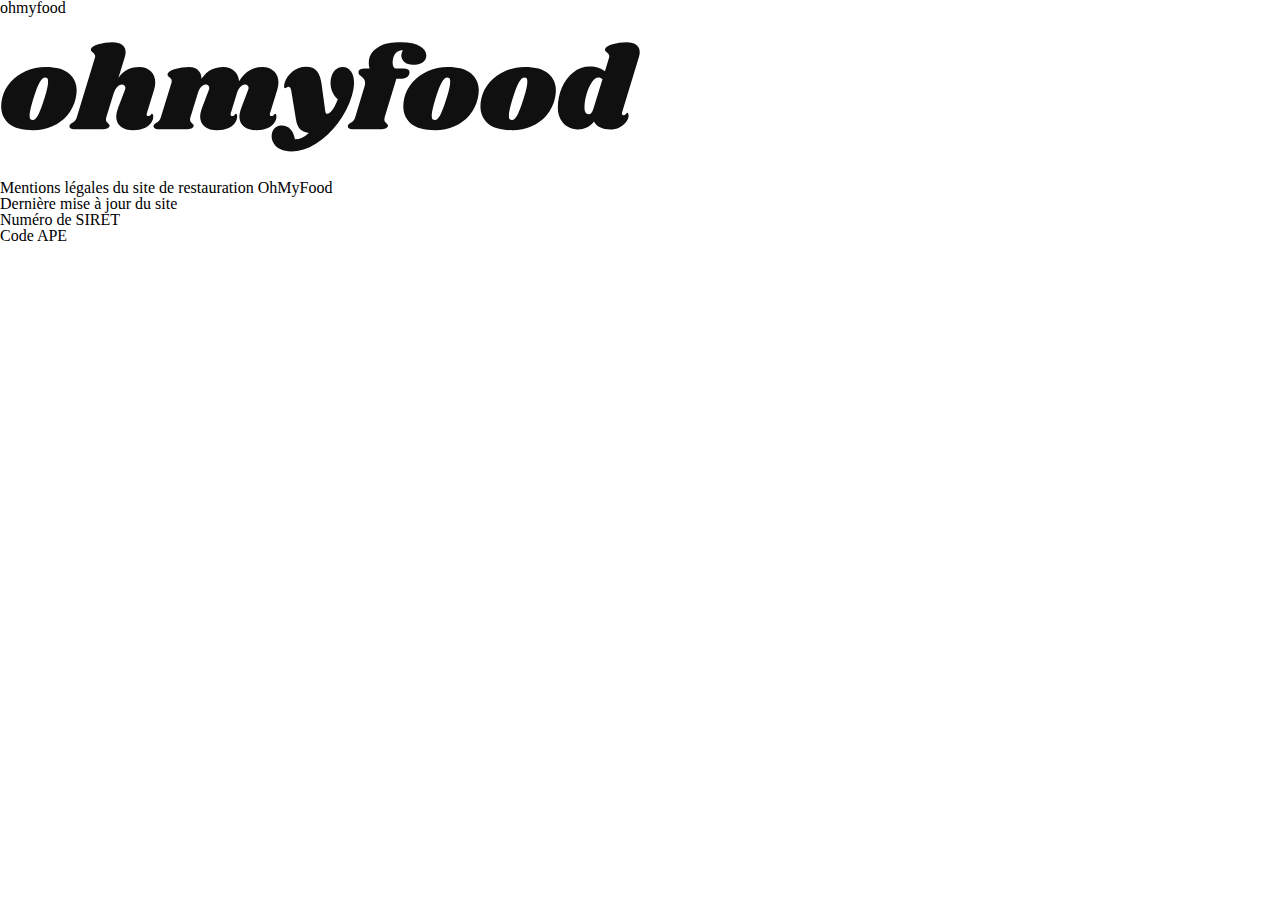
==== mentions_legales.html @ dbec7313 "Réorganisation des arborescences et des fichiers suite point Justin du vendredi 16/07" ====
<!DOCTYPE html>
<!-- Projet P3 OhMyFood Pascal SOULA 2021_06-07 -->
<!-- ========================================== -->

<html lang="fr">

<head>
    <meta charset="UTF-8">
    <link rel="stylesheet" href="assets/style/style.css" />
    <!-- Police Awesome -->
    <link href="https://use.fontawesome.com/releases/v5.15.1/css/all.css" rel="stylesheet" integrity="sha384-vp86vTRFVJgpjF9jiIGPEEqYqlDwgyBgEF109VFjmqGmIY/Y4HV4d3Gp2irVfcrp" crossorigin="anonymous">
    <title>Mentions légales</title>

    <meta name="viewport" content="width=device-width, initial-scale=1.0">
    <meta name="description" content="Mentions légales OhMyFood, l'entreprise de commande de repas en ligne." />

</head>


<body>

    <main>
        <a href="index.html" class="backarrow"><i class="fas fa-arrow-left"></i></a>
        <h1>ohmyfood</h1>
        <img class="logo" src="assets/images/logo/ohmyfood@2x.svg" alt="logo ohmyfood" />
        <h3>Mentions légales du site de restauration OhMyFood</h3>
        <h4>Dernière mise à jour du site</h4>
        <h4>Numéro de SIRET</h4>
        <h4>Code APE</h4>
    </main>

</body>

</html>
---- assets/style/style.css ----
@charset "UTF-8";
/* http://meyerweb.com/eric/tools/css/reset/ 
   v2.0 | 20110126
   License: none (public domain)
*/
html,
body,
div,
span,
applet,
object,
iframe,
h1,
h2,
h3,
h4,
h5,
h6,
p,
blockquote,
pre,
a,
abbr,
acronym,
address,
big,
cite,
code,
del,
dfn,
em,
img,
ins,
kbd,
q,
s,
samp,
small,
strike,
strong,
sub,
sup,
tt,
var,
b,
u,
i,
center,
dl,
dt,
dd,
ol,
ul,
li,
fieldset,
form,
label,
legend,
table,
caption,
tbody,
tfoot,
thead,
tr,
th,
td,
article,
aside,
canvas,
details,
embed,
figure,
figcaption,
footer,
header,
hgroup,
menu,
nav,
output,
ruby,
section,
summary,
time,
mark,
audio,
video {
  margin: 0;
  padding: 0;
  border: 0;
  font-size: 100%;
  font: inherit;
  vertical-align: baseline;
}

/* HTML5 display-role reset for older browsers */
article,
aside,
details,
figcaption,
figure,
footer,
header,
hgroup,
menu,
nav,
section {
  display: block;
}

body {
  line-height: 1;
}

ol,
ul {
  list-style: none;
}

blockquote,
q {
  quotes: none;
}

blockquote:before, blockquote:after {
  content: "";
  content: none;
}

q:before, q:after {
  content: "";
  content: none;
}

table {
  border-collapse: collapse;
  border-spacing: 0;
}

/* Liste des Polices de Caractères utilisées pour le site OhMyFood */
@font-face {
  font-family: "Roboto-Regular";
  src: url("polices/Roboto/Roboto-Regular.ttf") format("truetype");
}
@font-face {
  font-family: "Shrikhand-Regular";
  src: url("polices/Shrikhand/Shrikhand-Regular.ttf") format("truetype");
}
/* Définitions des Variables utilisées pour le site */
/* Variables de Couleurs */
/* Noir */
/* Blanc */
/* Gris clair */
/* Gris moyen */
/* Gris foncé */
/* Violet */
/* Rose */
/* Vert pâle */
/* Vert foncé */
/*
Variables de Pages
*/
/* Ombre grisée */
/* Couleur Background */
/* Header OhMyFood */
header {
  display: flex;
  justify-content: center;
}

/* Logo OhMyFood */
.logo {
  padding-top: 25px;
  padding-bottom: 25px;
  width: 50%;
}

/* Style.scss */
body {
  background: #FFFFFF;
  padding-left: 0px;
}

.localisation {
  width: 100%;
  margin-top: 2px;
}

.localisation {
  display: flex;
  justify-content: center;
  background-color: #aaa7a7;
  font-size: 1.6rem;
  padding: 5px 0 5px 50px;
  border-style: solid;
  border-top-width: 3px;
  border-color: #C8C8C8;
}

.inputplace {
  border: none;
  background-color: transparent;
  font-size: 0.8rem;
  font-weight: bold;
}

/* Fonctionnement */
.container_choix_fonctionnement {
  display: flex;
  flex-direction: row;
  flex-wrap: wrap;
  justify-content: space-around;
}

/* Footer */
footer {
  background-color: #474444;
  padding-left: 25px;
  line-height: 1.5;
  padding-bottom: 25px;
}
footer a {
  font-family: "Roboto-Regular", Arial, sans-serif;
  font-size: 1rem;
  color: #FFFFFF;
}
footer h3 {
  font-family: "Shrikhand-Regular", Times, serif;
  font-size: 1.1rem;
  color: #FFFFFF;
  padding-top: 25px;
  padding-bottom: 1.1rem;
}

.proposition {
  display: flex;
  flex-direction: row;
}

.partenariat {
  display: flex;
  flex-direction: row;
}

/* Définitions des Boutons utilisés pour le site *//*# sourceMappingURL=style.css.map */
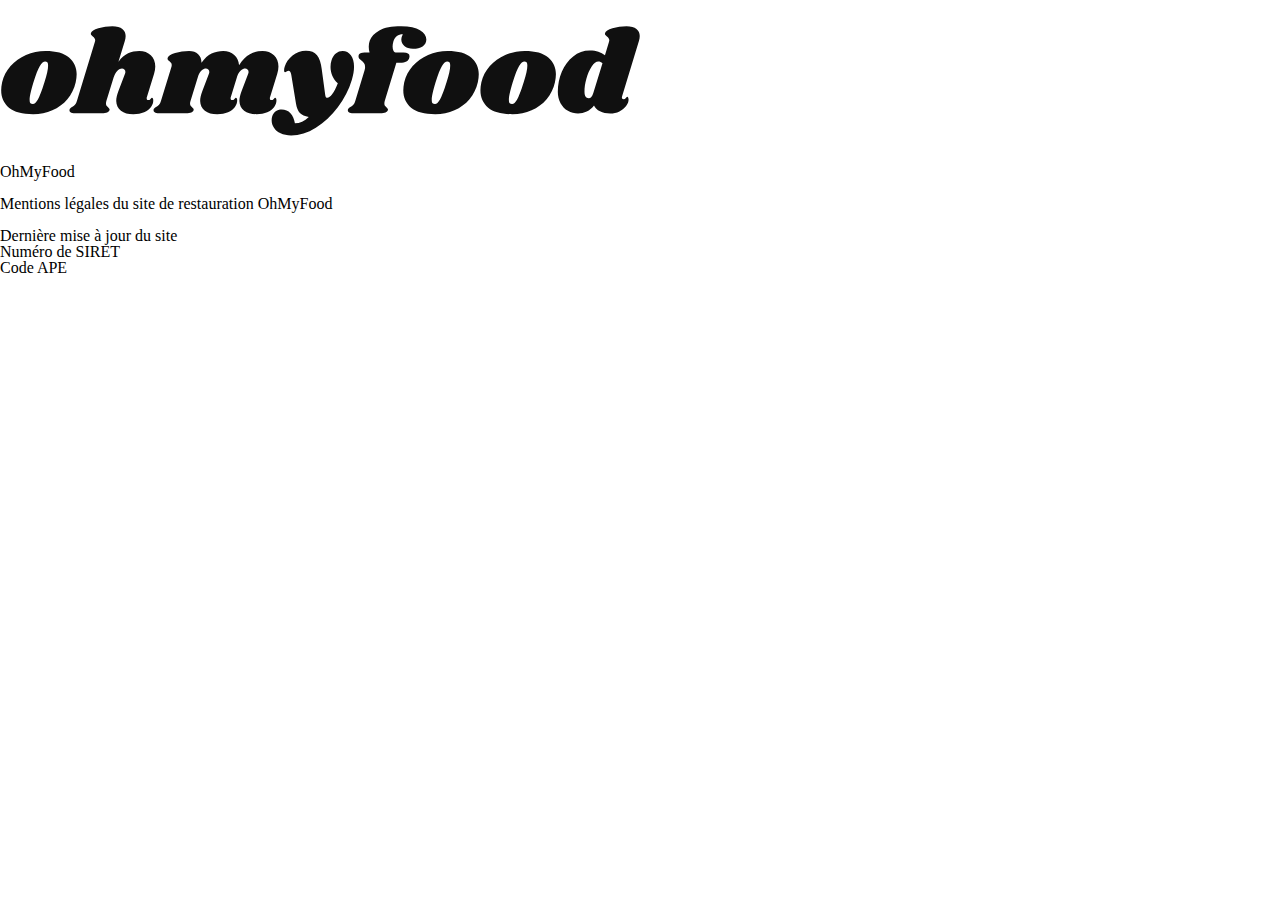
==== commit f453e34d: "Habillage SCSS de la page principale, petites retouches HTML et ajout couleurs" ====
--- a/mentions_legales.html
+++ b/mentions_legales.html
@@ -21,9 +21,13 @@
 
     <main>
         <a href="index.html" class="backarrow"><i class="fas fa-arrow-left"></i></a>
-        <h1>ohmyfood</h1>
+
         <img class="logo" src="assets/images/logo/ohmyfood@2x.svg" alt="logo ohmyfood" />
+        <br>
+        <h1>OhMyFood</h1>
+        <br>
         <h3>Mentions légales du site de restauration OhMyFood</h3>
+        <br>
         <h4>Dernière mise à jour du site</h4>
         <h4>Numéro de SIRET</h4>
         <h4>Code APE</h4>
--- a/assets/style/style.css
+++ b/assets/style/style.css
@@ -152,10 +152,13 @@
 /* Gris clair */
 /* Gris moyen */
 /* Gris foncé */
+/* Violet pâle */
 /* Violet */
 /* Rose */
 /* Vert pâle */
 /* Vert foncé */
+/* Jaune */
+/* Rouge */
 /*
 Variables de Pages
 */
@@ -174,36 +177,90 @@
   width: 50%;
 }
 
-/* Style.scss */
+/* Fichier _general.scss
+Caractéristiques de la page principale du site OhMyFood
+*/
 body {
   background: #FFFFFF;
   padding-left: 0px;
 }
 
-.localisation {
+/* Localisation */
+.localisation_et_fonctionnement {
   width: 100%;
-  margin-top: 2px;
-}
-
-.localisation {
-  display: flex;
-  justify-content: center;
-  background-color: #aaa7a7;
-  font-size: 1.6rem;
-  padding: 5px 0 5px 50px;
+  margin-top: 3px;
+}
+
+.map_marker {
+  display: flex;
+  justify-content: center;
+  font-size: 1.2rem;
+  padding: 5px 5px 5px 5px;
+}
+
+.localisation_ville {
+  display: flex;
+  justify-content: center;
+  font-size: 1.5rem;
+  padding: 5px 5px 5px 5px;
   border-style: solid;
   border-top-width: 3px;
-  border-color: #C8C8C8;
-}
-
-.inputplace {
+  border-color: #474444;
+  background-color: #aaa7a7;
+}
+
+.input_localisation {
+  font-size: 1rem;
+  font-weight: bold;
   border: none;
   background-color: transparent;
-  font-size: 0.8rem;
-  font-weight: bold;
-}
-
+}
+
+.decouverte {
+  font-family: "Roboto-Regular", Arial, sans-serif;
+  text-align: center;
+  background-color: #ebe3e3;
+  padding: 50px 0 50px 0;
+}
+.decouverte h1 {
+  font-size: 1.4rem;
+  font-weight: bolder;
+  padding: 5px 80px 10px 80px;
+}
+.decouverte p {
+  padding: 5px 40px 30px 40px;
+}
+
+/* nesting ci-dessus au lieu du code ci-dessous :
+.decouverte h1 {
+    font-size: 1.4rem;
+    font-weight: bolder;
+    padding-bottom: 15px;
+    padding-left: 80px;
+    padding-right: 80px;
+}
+
+.decouverte p {
+    padding-left: 40px;
+    padding-right: 40px;
+    padding-bottom: 40px;
+}
+*/
 /* Fonctionnement */
+.fonctionnement {
+  display: flex;
+  flex-direction: column;
+  margin-top: 50px;
+}
+
+.choix_fonctionnement {
+  font-family: "Roboto-Regular", Arial, sans-serif;
+  font-size: 1.4rem;
+  font-weight: bolder;
+  padding: 20px 0 20px 15px;
+}
+
+/* */
 .container_choix_fonctionnement {
   display: flex;
   flex-direction: row;
@@ -211,6 +268,145 @@
   justify-content: space-around;
 }
 
+.choix {
+  position: relative;
+}
+
+.choix p {
+  display: flex;
+  align-items: center;
+  justify-content: center;
+  font-family: "Roboto-Regular", Arial, sans-serif;
+  font-size: 0.8rem;
+  background-color: #914ce6;
+  color: #FFFFFF;
+  padding-top: 2px;
+  border-radius: 50%;
+  width: 25px;
+  height: 25px;
+  position: absolute;
+  top: 15px;
+  left: -12px;
+}
+
+.choix i {
+  font-size: 1rem;
+  color: #000000;
+  padding: 0px 20px 0px 0px;
+}
+
+.choix button {
+  font-family: "Roboto-Regular", Arial, sans-serif;
+  font-weight: bold;
+  font-size: 0.9rem;
+  color: #000000;
+  background-color: #ebe3e3;
+  min-width: 280px;
+  height: 60px;
+  border-radius: 15px 15px 15px 15px;
+  border-style: none;
+  box-shadow: 0 1px 15px #C8C8C8;
+  margin: 0px 0px 15px 0px;
+}
+.choix button:hover {
+  font-size: 1rem;
+  color: #914ce6;
+  background-color: #ece3f8;
+  box-shadow: 3px 3px 3px #C8C8C8;
+  transition: all 0.4s linear;
+}
+
+/* Restaurants */
+.liste_restaurants {
+  background-color: #ebe3e3;
+  margin-top: 50px;
+}
+.liste_restaurants h2 {
+  font-family: "Roboto-Regular", Arial, sans-serif;
+  font-size: 1.4rem;
+  font-weight: bolder;
+  color: #000000;
+  padding: 50px 0px 30px 15px;
+}
+
+.restaurants {
+  margin-bottom: 20px;
+}
+
+.liste_fiches {
+  width: 100%;
+  display: flex;
+  justify-content: center;
+  flex-direction: row;
+  align-items: center;
+}
+
+.fiche {
+  display: flex;
+  justify-content: center;
+  max-width: 350px;
+  flex-wrap: wrap;
+  height: auto;
+  max-height: 300px;
+  border-radius: 15px;
+  overflow: hidden;
+  box-shadow: 2px 2px 20px #C8C8C8;
+  position: relative;
+  margin: 0 auto 30px auto;
+}
+.fiche--image {
+  width: 100%;
+  height: 180px;
+  -o-object-fit: cover;
+     object-fit: cover;
+}
+.fiche__info {
+  display: flex;
+  align-items: flex-start;
+  justify-content: space-between;
+  padding: 10px;
+  position: relative;
+}
+.fiche__info__text {
+  color: #000000;
+}
+.fiche__info__text--nom {
+  font-family: "Roboto-Regular", Arial, sans-serif;
+  font-size: 20px;
+  font-weight: bolder;
+}
+.fiche__info__text--lieu {
+  font-family: "Roboto-Regular", Arial, sans-serif;
+  font-size: 15px;
+  line-height: 1.3;
+}
+.fiche__flag_nouveau {
+  background-color: #81dac3;
+  width: -webkit-fit-content;
+  width: -moz-fit-content;
+  width: fit-content;
+  padding: 10px;
+  position: absolute;
+  top: 15px;
+  right: 15px;
+  border-radius: 3px;
+  transition: transform cubic-bezier(0, 1.18, 1, 1.55) 0.3s;
+}
+.fiche__flag_nouveau--text {
+  font-family: "Roboto-Regular", Arial, sans-serif;
+  font-weight: bold;
+  color: #078d6c;
+}
+
+@media (min-width: 300px) and (max-width: 767px) {
+  .liste_fiches {
+    width: 100%;
+    display: flex;
+    justify-content: center;
+    flex-direction: column;
+    align-items: center;
+  }
+}
 /* Footer */
 footer {
   background-color: #474444;
@@ -225,20 +421,64 @@
 }
 footer h3 {
   font-family: "Shrikhand-Regular", Times, serif;
-  font-size: 1.1rem;
+  font-size: 1.3rem;
   color: #FFFFFF;
   padding-top: 25px;
   padding-bottom: 1.1rem;
 }
 
+/* Proposer un restaurant */
 .proposition {
   display: flex;
   flex-direction: row;
 }
 
+/* Devenir partenaire */
 .partenariat {
   display: flex;
   flex-direction: row;
 }
 
-/* Définitions des Boutons utilisés pour le site *//*# sourceMappingURL=style.css.map */+/* Caractères spéciaux pour liens Proposer un restaurant et Devenir partenaire */
+.caractere_awesome {
+  font-size: 0.8rem;
+  color: #FFFFFF;
+  padding: 0px 20px 0px 0px;
+  margin: 5px 10px 5px 0px;
+}
+
+/* Définitions des Boutons utilisés pour le site */
+.decouverte button,
+.submitorder {
+  font-family: "Roboto-Regular", Arial, sans-serif;
+  font-size: 1rem;
+  height: 50px;
+  color: #FFFFFF;
+  background-color: #474444;
+  background-image: linear-gradient(350deg, #914ce6, #f673d1);
+  /* background-image: linear-gradient(350deg, $darkgreen-color, $yellow-color);
+  Test Noé Jaune/Vert et prévoir boucle */
+  border-style: none;
+  border-radius: 35px 35px 35px 35px;
+  padding: 0 20px 0 20px;
+  margin: 15px auto 0 auto;
+  display: block;
+  cursor: pointer;
+  transform: scale(1);
+  opacity: 100%;
+}
+.decouverte button:hover,
+.submitorder:hover {
+  transform: scale(1.02);
+  /* transform: scale(1.52); Test Noé fort grossissement */
+  opacity: 0.6;
+  box-shadow: 3px 3px 3px #474444;
+  transition: all 0.5s linear;
+}
+
+/*
+Style.scss
+Appel de tous les fichiers constituant l'habillage CSS du site
+<!--      Projet P3 OhMyFood Pascal SOULA 2021_06-07       -->
+<!--      ==========================================       -->
+*//*# sourceMappingURL=style.css.map */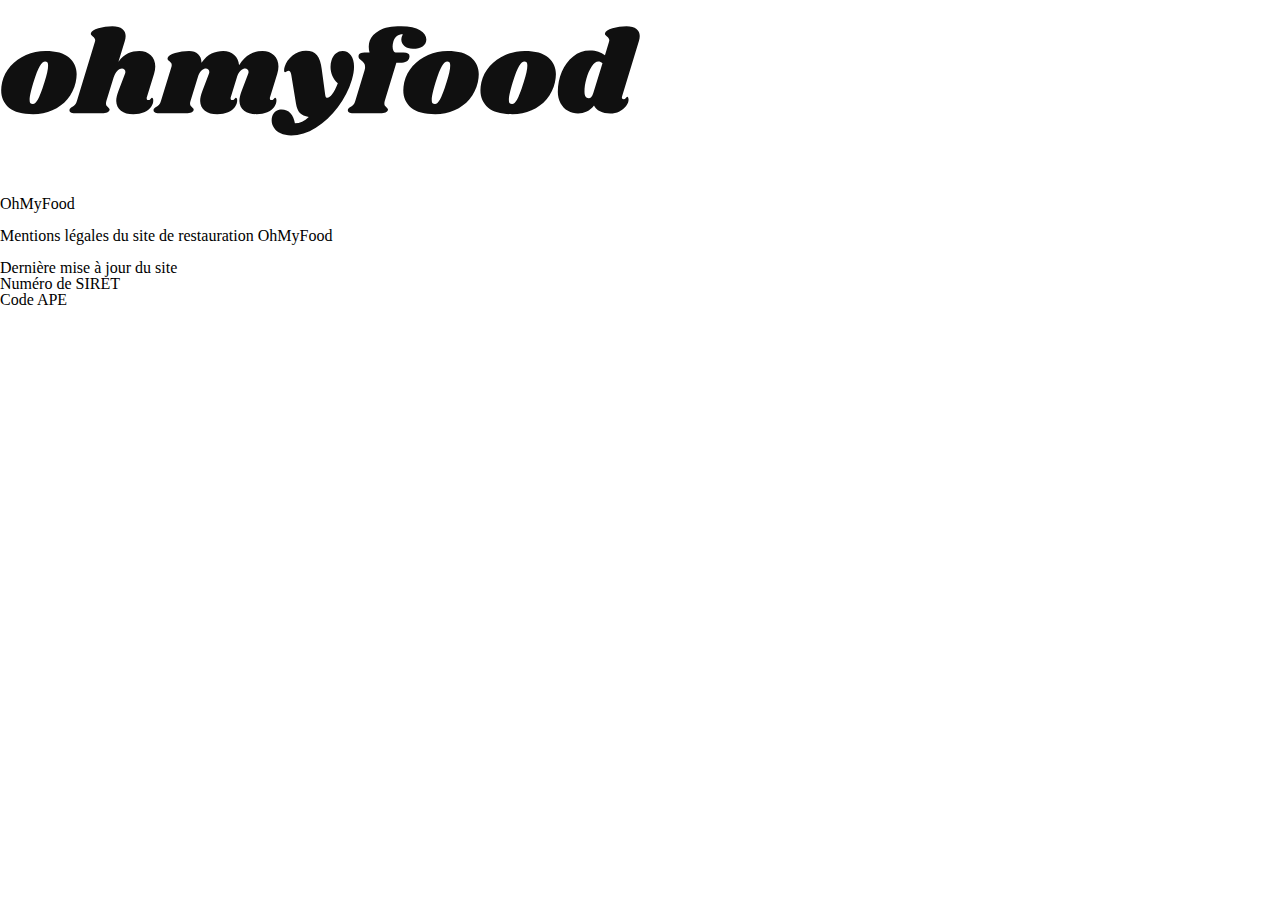
==== commit 3e713399: "Corrections de finition sur les coeurs, l'ellipsis des menus, le positionnement des pastilles foncti" ====
--- a/mentions_legales.html
+++ b/mentions_legales.html
@@ -23,7 +23,8 @@
         <a href="index.html" class="backarrow"><i class="fas fa-arrow-left"></i></a>
 
         <img class="logo" src="assets/images/logo/ohmyfood@2x.svg" alt="logo ohmyfood" />
-        <br>
+        <br><br><br>
+
         <h1>OhMyFood</h1>
         <br>
         <h3>Mentions légales du site de restauration OhMyFood</h3>
--- a/assets/style/style.css
+++ b/assets/style/style.css
@@ -90,6 +90,7 @@
   font-size: 100%;
   font: inherit;
   vertical-align: baseline;
+  text-decoration: none;
 }
 
 /* HTML5 display-role reset for older browsers */
@@ -136,25 +137,57 @@
   border-spacing: 0;
 }
 
-/* Liste des Polices de Caractères utilisées pour le site OhMyFood */
+/* Liste des Polices de Caractères utilisées pour le site OhMyFood 
+   =============================================================== */
+/* Police de Texte */
+/* Police de Logo et de Titre */
+/* Version initiale fonctionnant de façon aléatoire 
+
+/*
 @font-face {
-  font-family: "Roboto-Regular";
-  src: url("polices/Roboto/Roboto-Regular.ttf") format("truetype");
-}
+    font-family: "Roboto-Regular";
+    /* src: url("polices/Roboto/Roboto-Regular.ttf") format("truetype");
+    /* src: url("../../polices/Roboto/Roboto-Regular.ttf") format("truetype");
+    /* src: url("../../../assets/polices/Roboto/Roboto-Regular.ttf") format("truetype");
+    /* src: url("/assets/polices/Roboto/Roboto-Regular.ttf") format("truetype");
+    }
+*/
+/*
 @font-face {
-  font-family: "Shrikhand-Regular";
-  src: url("polices/Shrikhand/Shrikhand-Regular.ttf") format("truetype");
-}
+    font-family: "Shrikhand-Regular";
+    /* src: url("../../../assets/polices/Shrikhand/Shrikhand-Regular.ttf") format("truetype");
+    /* src: url("/assets/polices/Shrikhand/Shrikhand-Regular.ttf") format("truetype");
+*/
+/*
+@font-face {
+    font-family: "Raleway-Regular";
+    /* src: url("../../../assets/polices/Raleway/Raleway-Regular.ttf") format("truetype"); 
+    /* src: url("/assets/polices/Raleway/Raleway-Regular.ttf") format("truetype");
+}
+*/
+/*
+
+$font-title: "Shrikhand-Regular",
+Raleway,
+sans-serif;
+
+
+$font-text:"Roboto-Regular",
+Raleway,
+sans-serif;
+
+*/
 /* Définitions des Variables utilisées pour le site */
-/* Variables de Couleurs */
+/* Variables de Couleurs 
+======================== */
 /* Noir */
 /* Blanc */
 /* Gris clair */
 /* Gris moyen */
 /* Gris foncé */
 /* Violet pâle */
-/* Violet */
-/* Rose */
+/* Violet - Couleur Primaire */
+/* Rose - Couleur Secondaire */
 /* Vert pâle */
 /* Vert foncé */
 /* Jaune */
@@ -164,6 +197,7 @@
 */
 /* Ombre grisée */
 /* Couleur Background */
+/* $background-color: #EAEAEA; */
 /* Header OhMyFood */
 header {
   display: flex;
@@ -177,12 +211,17 @@
   width: 50%;
 }
 
+/* Smartphones
+/* ----------- */
+/* Tablettes 
+/* ========= */
 /* Fichier _general.scss
 Caractéristiques de la page principale du site OhMyFood
 */
 body {
   background: #FFFFFF;
   padding-left: 0px;
+  text-decoration: none;
 }
 
 /* Localisation */
@@ -205,8 +244,8 @@
   padding: 5px 5px 5px 5px;
   border-style: solid;
   border-top-width: 3px;
-  border-color: #474444;
-  background-color: #aaa7a7;
+  border-color: #C8C8C8;
+  background-color: #EAEAEA;
 }
 
 .input_localisation {
@@ -217,9 +256,9 @@
 }
 
 .decouverte {
-  font-family: "Roboto-Regular", Arial, sans-serif;
+  font-family: "Roboto-Regular", Raleway, sans-serif;
   text-align: center;
-  background-color: #ebe3e3;
+  background-color: #F6F6F6;
   padding: 50px 0 50px 0;
 }
 .decouverte h1 {
@@ -254,7 +293,7 @@
 }
 
 .choix_fonctionnement {
-  font-family: "Roboto-Regular", Arial, sans-serif;
+  font-family: "Roboto-Regular", Raleway, sans-serif;
   font-size: 1.4rem;
   font-weight: bolder;
   padding: 20px 0 20px 15px;
@@ -276,17 +315,20 @@
   display: flex;
   align-items: center;
   justify-content: center;
-  font-family: "Roboto-Regular", Arial, sans-serif;
+  font-family: "Roboto-Regular", Raleway, sans-serif;
   font-size: 0.8rem;
-  background-color: #914ce6;
+  background-color: #9356DC;
   color: #FFFFFF;
-  padding-top: 2px;
+  padding: 2px 0px 0px 0px;
   border-radius: 50%;
   width: 25px;
   height: 25px;
   position: absolute;
   top: 15px;
-  left: -12px;
+  /* Ajustement des choix 1/2/3 par rapport au bouton */
+  left: -17px;
+  /* Pastille 1/2/3 devant le bouton de navigation */
+  z-index: 2;
 }
 
 .choix i {
@@ -295,34 +337,13 @@
   padding: 0px 20px 0px 0px;
 }
 
-.choix button {
-  font-family: "Roboto-Regular", Arial, sans-serif;
-  font-weight: bold;
-  font-size: 0.9rem;
-  color: #000000;
-  background-color: #ebe3e3;
-  min-width: 280px;
-  height: 60px;
-  border-radius: 15px 15px 15px 15px;
-  border-style: none;
-  box-shadow: 0 1px 15px #C8C8C8;
-  margin: 0px 0px 15px 0px;
-}
-.choix button:hover {
-  font-size: 1rem;
-  color: #914ce6;
-  background-color: #ece3f8;
-  box-shadow: 3px 3px 3px #C8C8C8;
-  transition: all 0.4s linear;
-}
-
 /* Restaurants */
 .liste_restaurants {
-  background-color: #ebe3e3;
+  background-color: #F6F6F6;
   margin-top: 50px;
 }
 .liste_restaurants h2 {
-  font-family: "Roboto-Regular", Arial, sans-serif;
+  font-family: "Roboto-Regular", Raleway, sans-serif;
   font-size: 1.4rem;
   font-weight: bolder;
   color: #000000;
@@ -347,12 +368,16 @@
   max-width: 350px;
   flex-wrap: wrap;
   height: auto;
-  max-height: 300px;
-  border-radius: 15px;
+  max-height: 400px;
+  border-radius: 12px;
   overflow: hidden;
-  box-shadow: 2px 2px 20px #C8C8C8;
+  box-shadow: 3px 3px 20px #C8C8C8;
   position: relative;
   margin: 0 auto 30px auto;
+  transform: scale(1);
+  /* permet de dégonfler le bloc image après l'avoir gonflé */
+  transition-property: transform;
+  transition-duration: 400ms;
 }
 .fiche--image {
   width: 100%;
@@ -364,24 +389,26 @@
   display: flex;
   align-items: flex-start;
   justify-content: space-between;
-  padding: 10px;
+  padding: 10px 5px 10px 0px;
   position: relative;
 }
 .fiche__info__text {
   color: #000000;
 }
 .fiche__info__text--nom {
-  font-family: "Roboto-Regular", Arial, sans-serif;
+  font-family: "Roboto-Regular", Raleway, sans-serif;
   font-size: 20px;
   font-weight: bolder;
+  padding: 0px 0px 0px 10px;
 }
 .fiche__info__text--lieu {
-  font-family: "Roboto-Regular", Arial, sans-serif;
+  font-family: "Roboto-Regular", Raleway, sans-serif;
   font-size: 15px;
   line-height: 1.3;
+  padding: 0px 0px 0px 10px;
 }
 .fiche__flag_nouveau {
-  background-color: #81dac3;
+  background-color: #99E2D0;
   width: -webkit-fit-content;
   width: -moz-fit-content;
   width: fit-content;
@@ -390,14 +417,29 @@
   top: 15px;
   right: 15px;
   border-radius: 3px;
-  transition: transform cubic-bezier(0, 1.18, 1, 1.55) 0.3s;
+  transform: scale(1);
+  transition: transform cubic-bezier(0, 1.2, 1, 1.6) 2s;
 }
 .fiche__flag_nouveau--text {
-  font-family: "Roboto-Regular", Arial, sans-serif;
+  font-family: "Roboto-Regular", Raleway, sans-serif;
   font-weight: bold;
   color: #078d6c;
 }
-
+.fiche__flag_nouveau:hover {
+  transform: perspective(150px) rotateX(180deg);
+}
+.fiche__flag_nouveau:hover .fiche__nouveau--txt {
+  color: #000000;
+}
+.fiche:hover {
+  box-shadow: 3px 3px 3px #474444;
+  /* Permet de gonfler le bloc image au moment du survol par la souris */
+  transform: scale(1.02);
+  transition: all 0.8s linear;
+}
+
+/* Smartphones
+/* ----------- */
 @media (min-width: 300px) and (max-width: 767px) {
   .liste_fiches {
     width: 100%;
@@ -407,6 +449,84 @@
     align-items: center;
   }
 }
+/* Tablettes 
+/* ========= */
+@media (min-width: 768px) and (max-width: 1024px) {
+  .liste_fiches {
+    width: 100%;
+    display: flex;
+    justify-content: center;
+    flex-direction: row;
+    align-items: center;
+    flex-wrap: wrap;
+  }
+
+  .fiche {
+    display: flex;
+    justify-content: center;
+    width: 50%;
+    flex-wrap: wrap;
+    height: auto;
+    max-height: 900px;
+    border-radius: 15px;
+    overflow: hidden;
+    box-shadow: 3px 3px 20px #C8C8C8;
+    position: relative;
+    margin: 0 auto 30px auto;
+  }
+  .fiche--image {
+    width: 100%;
+    height: 250px;
+    -o-object-fit: cover;
+       object-fit: cover;
+  }
+  .fiche__info {
+    display: flex;
+    align-items: flex-start;
+    justify-content: space-between;
+    padding: 10px 5px 10px 0px;
+    position: relative;
+  }
+  .fiche__info__text {
+    color: #000000;
+  }
+  .fiche__info__text--nom {
+    font-family: "Roboto-Regular", Raleway, sans-serif;
+    font-size: 20px;
+    font-weight: bolder;
+    padding: 0px 0px 0px 10px;
+  }
+  .fiche__info__text--lieu {
+    font-family: "Roboto-Regular", Raleway, sans-serif;
+    font-size: 15px;
+    line-height: 1.3;
+    padding: 0px 0px 0px 10px;
+  }
+  .fiche__flag_nouveau {
+    background-color: #99E2D0;
+    width: -webkit-fit-content;
+    width: -moz-fit-content;
+    width: fit-content;
+    padding: 10px;
+    position: absolute;
+    top: 15px;
+    right: 15px;
+    border-radius: 3px;
+    /* transition: transform cubic-bezier(0, 1.2, 1, 1.6) .5s; */
+    transition: transform 1000ms ease-in;
+  }
+  .fiche__flag_nouveau--text {
+    font-family: "Roboto-Regular", Raleway, sans-serif;
+    font-weight: bold;
+    color: #078d6c;
+  }
+  .fiche__nouveau:hover {
+    transform: perspective(150px) rotateX(90deg);
+  }
+  .fiche__nouveau:hover .fiche__nouveau--txt {
+    color: #000000;
+  }
+}
 /* Footer */
 footer {
   background-color: #474444;
@@ -415,18 +535,22 @@
   padding-bottom: 25px;
 }
 footer a {
-  font-family: "Roboto-Regular", Arial, sans-serif;
+  font-family: "Roboto-Regular", Raleway, sans-serif;
   font-size: 1rem;
   color: #FFFFFF;
 }
 footer h3 {
-  font-family: "Shrikhand-Regular", Times, serif;
+  font-family: "Shrikhand", cursive;
   font-size: 1.3rem;
   color: #FFFFFF;
   padding-top: 25px;
   padding-bottom: 1.1rem;
 }
 
+footer a:hover {
+  color: #9356DC;
+}
+
 /* Proposer un restaurant */
 .proposition {
   display: flex;
@@ -440,22 +564,136 @@
 }
 
 /* Caractères spéciaux pour liens Proposer un restaurant et Devenir partenaire */
-.caractere_awesome {
+.caractere_awesome_ustensils {
   font-size: 0.8rem;
   color: #FFFFFF;
   padding: 0px 20px 0px 0px;
   margin: 5px 10px 5px 0px;
 }
 
-/* Définitions des Boutons utilisés pour le site */
+.caractere_awesome_hands-helping {
+  font-size: 0.8rem;
+  color: #FFFFFF;
+  padding: 0px 15px 0px 0px;
+  margin: 5px 10px 5px 0px;
+}
+
+/* Smartphones
+/* ----------- */
+/* Tablettes 
+/* ========= */
+/* Animation type "loading spinner" au lancement de la page d'accueil du site OhMyFood
+/* =================================================================================== */
+/* Chargement Page Principale */
+.animation__loading__container {
+  display: flex;
+  justify-content: center;
+  align-items: center;
+  -webkit-animation: cssAnimation 0s 2.5s forwards;
+          animation: cssAnimation 0s 2.5s forwards;
+  visibility: visible;
+  position: fixed;
+  top: 0;
+  bottom: 0;
+  left: 0;
+  right: 0;
+  z-index: 10;
+  background: #FFFFFF;
+}
+
+/* Logo OhMyFood centré */
+.animation__loading__container--logospinner {
+  font-size: 2rem;
+  font-family: "Shrikhand", cursive;
+  color: #474444;
+  position: absolute;
+}
+
+/* Animation sous forme de lignes circulaires */
+/* Ligne circulaire violette */
+.animation__loading__container--spinner {
+  display: block;
+  position: relative;
+  width: 300px;
+  height: 300px;
+  border-radius: 50%;
+  border: 5px solid transparent;
+  border-top: 5px solid #9356DC;
+  -webkit-animation: spin 1.5s linear infinite;
+          animation: spin 1.5s linear infinite;
+}
+
+.animation__loading__container--spinner::before,
+.animation__loading__container--spinner::after {
+  content: "";
+  position: absolute;
+  border-radius: 50%;
+  border: 5px solid transparent;
+}
+
+/* Ligne circulaire rose */
+.animation__loading__container--spinner::before {
+  top: 5px;
+  left: 5px;
+  right: 5px;
+  bottom: 5px;
+  border-top-color: #FF79DA;
+  -webkit-animation: spin 1.3s linear infinite;
+          animation: spin 1.3s linear infinite;
+}
+
+/* Ligne circulaire vert clair */
+.animation__loading__container--spinner::after {
+  top: 15px;
+  left: 15px;
+  right: 15px;
+  bottom: 15px;
+  border-top-color: #99E2D0;
+  -webkit-animation: spin 1.2s linear infinite;
+          animation: spin 1.2s linear infinite;
+}
+
+@-webkit-keyframes cssAnimation {
+  to {
+    visibility: hidden;
+    display: none;
+  }
+}
+
+@keyframes cssAnimation {
+  to {
+    visibility: hidden;
+    display: none;
+  }
+}
+@-webkit-keyframes spin {
+  from {
+    transform: rotate(0deg);
+  }
+  to {
+    transform: rotate(360deg);
+  }
+}
+@keyframes spin {
+  from {
+    transform: rotate(0deg);
+  }
+  to {
+    transform: rotate(360deg);
+  }
+}
+/* Définitions des Boutons utilisés pour le site 
+   ============================================= */
+/* Boutons Explorer et zone Fonctionnement  
+========================================== */
 .decouverte button,
 .submitorder {
-  font-family: "Roboto-Regular", Arial, sans-serif;
+  font-family: "Roboto-Regular", Raleway, sans-serif;
   font-size: 1rem;
   height: 50px;
   color: #FFFFFF;
   background-color: #474444;
-  background-image: linear-gradient(350deg, #914ce6, #f673d1);
+  background-image: linear-gradient(350deg, #9356DC, #FF79DA);
   /* background-image: linear-gradient(350deg, $darkgreen-color, $yellow-color);
   Test Noé Jaune/Vert et prévoir boucle */
   border-style: none;
@@ -463,22 +701,494 @@
   padding: 0 20px 0 20px;
   margin: 15px auto 0 auto;
   display: block;
+  cursor: -webkit-grab;
+  cursor: grab;
+  /* cursor: pointer = flèche => grab permet d'avoir une main au survol de la zone */
+  transform: scale(1);
+  opacity: 100%;
+  /* permet de dégonfler le bouton après l'avoir gonflé */
+  transition-property: transform;
+  transition-duration: 400ms;
+}
+.decouverte button:hover,
+.submitorder:hover {
+  /* Permet de gonfler le bouton au moment du survol par la souris */
+  transform: scale(1.08);
+  /* transform: scale(1.52); Test Noé fort grossissement */
+  opacity: 0.7;
+  box-shadow: 3px 3px 3px #474444;
+  transition: all 0.6s linear;
+}
+
+.choix button {
+  font-family: "Roboto-Regular", Raleway, sans-serif;
+  font-weight: bold;
+  font-size: 1rem;
+  color: #000000;
+  background-color: #F6F6F6;
+  min-width: 280px;
+  height: 60px;
+  border-radius: 15px 15px 15px 15px;
+  border-style: none;
+  box-shadow: 0 1px 15px #C8C8C8;
+  margin: 0px 0px 15px 0px;
   cursor: pointer;
   transform: scale(1);
   opacity: 100%;
-}
-.decouverte button:hover,
-.submitorder:hover {
+  /* permet de dégonfler le bouton après l'avoir gonflé */
+  transition-property: transform;
+  transition-duration: 400ms;
+}
+.choix button:hover {
+  font-size: 1rem;
+  color: #9356DC;
+  background-color: #ece3f8;
+  box-shadow: 3px 3px 3px #C8C8C8;
+  /* Permet de gonfler le bouton au moment du survol par la souris */
   transform: scale(1.02);
-  /* transform: scale(1.52); Test Noé fort grossissement */
-  opacity: 0.6;
-  box-shadow: 3px 3px 3px #474444;
+  opacity: 0.7;
   transition: all 0.5s linear;
 }
 
+/* Bouton Coeur  
+=============== */
+.fa-heart {
+  cursor: pointer;
+}
+
+.fa-heart__content {
+  font-size: 1.9em;
+}
+
+.fa-heart__content_empty {
+  position: relative;
+  right: 27px;
+}
+
+.fa-heart__box {
+  position: relative;
+  left: 17px;
+}
+
+.fa-heart__box:hover > .fa-heart_full {
+  opacity: 1;
+  transform: scale(1);
+  /* permet de superposer le coeur */
+  z-index: 2;
+}
+
+.fa-heart_full {
+  color: #FF79DA;
+  background: #FF79DA;
+  background: linear-gradient(63deg, #FF79DA 0%, #9356DC 100%);
+  background-clip: border-box;
+  -webkit-text-fill-color: transparent;
+  -webkit-background-clip: text;
+  opacity: 0;
+  transition: all 1000ms;
+  transform: scale(0);
+  transform-origin: bottom;
+  position: relative;
+  left: 17%;
+}
+
+/* Bouton Coeur  Version initiale
+   ==============================
+
+.fiche__info {
+    &__coeur {
+        position: relative;
+        cursor: pointer;
+        width: 20px;
+        margin: 20px;
+        &--dessin_coeur {
+            position: absolute;
+            top: 50%;
+            left: 50%;
+            transform: translate(-50%, -50%);
+            font-size: 1,4em;
+            transition: all 1s linear;
+            &.empty {
+                opacity: 1;
+                color: $black-color;
+            }
+            &.full {
+                opacity: 0;
+                background: linear-gradient(0deg, $purple-color, $pink-color);
+            }
+        }
+        &:hover {
+            .fiche__info__coeur--dessin_coeur {
+                &.empty {
+                    opacity: 0;
+                }
+                &.full {
+                    opacity: 1;
+                }
+            }
+        }
+    }
+}
+*/
+/* Fichier _page_restaurant.scss
+Caractéristiques de la page du restaurant présenté par le site OhMyFood
+*/
+/* En-tête de la page Restaurant */
+.header_page_restaurant {
+  display: block;
+  margin: 20px 0 20px 0;
+}
+.header_page_restaurant a {
+  position: absolute;
+  margin: 10px 0 0 25px;
+  color: #000000;
+  font-weight: bolder;
+}
+.header_page_restaurant h1 {
+  font-family: "Shrikhand", cursive;
+  /* font-style: italic; */
+  text-align: center;
+  font-size: 3rem;
+}
+
+/* Photo du restaurant et en-tête du bloc Menus */
+.fiche--image {
+  width: 100%;
+  height: 320px;
+  -o-object-fit: cover;
+     object-fit: cover;
+}
+
+.menus_restaurant {
+  background-color: #F6F6F6;
+  border-top-right-radius: 30px;
+  border-top-left-radius: 30px;
+  transform: translateY(-50px);
+  margin: 0px 0px -50px 0px;
+}
+
+/* Nom du Restaurant */
+.titre {
+  font-family: "Shrikhand", cursive;
+  display: flex;
+  flex-direction: row;
+  justify-content: space-around;
+  align-items: center;
+  margin: 0px 0 20px 0;
+  padding: 60px 0px 0px 0px;
+}
+.titre--nom_restaurant {
+  font-size: 1.8rem;
+  font-family: "Shrikhand", cursive;
+}
+.titre--icone {
+  font-size: 1.5rem;
+  color: #474444;
+}
+
+/* Zone Bloc Menus (Entrées/Plats/Desserts) */
+.bloc_menus h3 {
+  font-family: "Roboto-Regular", Raleway, sans-serif;
+  border-bottom: solid 2px #99E2D0;
+  width: 50px;
+  margin: 20px 0 0 20px;
+}
+
+.menus {
+  display: flex;
+  flex-direction: row;
+  /* align-items: center; */
+  justify-content: space-around;
+  margin-top: 10px;
+}
+
+.entrees {
+  padding: 5px 0px 0px 0px;
+  display: flex;
+  flex-direction: column;
+  /*
+  align-items: center;
+  justify-content: space-around;
+  */
+}
+
+.plats {
+  padding: 5px 0px 0px 0px;
+  /*
+  display: flex;
+  align-items: center;
+  justify-content: space-around;
+  */
+}
+
+.desserts {
+  padding: 5px 0px 0px 0px;
+  /*
+  display: flex;
+  align-items: center;
+  justify-content: space-around;
+  */
+}
+
+.carte_menus {
+  display: flex;
+  flex-direction: column;
+  align-items: center;
+  justify-content: space-around;
+  padding: 10px 0px 0px 0px;
+}
+
+/* Carte détaillée du Restaurant */
+.carte {
+  font-family: "Roboto-Regular", Raleway, sans-serif;
+  width: 430px;
+  display: flex;
+  align-items: stretch;
+  justify-content: space-between;
+  background-color: #FFFFFF;
+  border-radius: 15px;
+  box-shadow: 3px 3px 5px #C8C8C8;
+  overflow: hidden;
+  cursor: pointer;
+  margin: 10px 0 10px 0;
+  /* Animation à l'arrivée des menus avec jeu sur l'opacité et le mouvement vertical des textes */
+  -webkit-animation: translation_opacite 2s linear both;
+          animation: translation_opacite 2s linear both;
+}
+.carte__info {
+  /* display: flex; */
+  /* flex supprimé sinon, l'ellipsis ne joue pas son rôle */
+  flex-direction: column;
+  flex-wrap: wrap;
+  width: 50%;
+  /* padding: 10px 10px 10px 10px; */
+  padding: 1em;
+  flex: 1;
+  white-space: nowrap;
+  overflow: hidden;
+  text-overflow: ellipsis;
+  white-space: nowrap;
+}
+.carte__info--nom_plat {
+  font-family: "Roboto-Regular", Raleway, sans-serif;
+  font-size: 18px;
+  font-weight: bold;
+  margin-bottom: 4px;
+  white-space: nowrap;
+  overflow: hidden;
+  text-overflow: ellipsis;
+}
+.carte__info--nom_complement {
+  font-family: "Roboto-Regular", Raleway, sans-serif;
+  white-space: nowrap;
+  overflow: hidden;
+  text-overflow: ellipsis;
+  padding: 3px 0px 0px 0px;
+}
+.carte__info__prix {
+  display: flex;
+  align-items: flex-end;
+  font-weight: bold;
+  font-size: 1rem;
+  padding: 20px 20px 20px 10px;
+}
+.carte__info__prix--texte {
+  padding: 0.5em;
+}
+.carte__validation {
+  display: flex;
+  align-items: center;
+  justify-content: center;
+  height: 71px;
+  width: 30%;
+  max-width: 0;
+  overflow: hidden;
+  background-color: #99E2D0;
+  transition: all 0.5s linear;
+}
+.carte__validation--icone {
+  color: #FFFFFF;
+  font-size: 20px;
+  transition: all 0.5s linear;
+}
+.carte:hover .carte__validation {
+  max-width: 50px;
+}
+.carte:hover .carte__validation--icone {
+  transform: rotateZ(360deg);
+}
+
+.commande {
+  padding: 30px 0 30px 0;
+}
+
+/* Translation verticale des Menus 
+/* =============================== */
+@-webkit-keyframes translation_opacite {
+  0% {
+    transform: translateY(100%);
+    opacity: 0;
+  }
+  100% {
+    transform: translateY(0);
+    opacity: 1;
+  }
+}
+@keyframes translation_opacite {
+  0% {
+    transform: translateY(100%);
+    opacity: 0;
+  }
+  100% {
+    transform: translateY(0);
+    opacity: 1;
+  }
+}
+/* Smartphones 
+/* ========= */
+@media (min-width: 300px) and (max-width: 767px) {
+  /*   Ecrire dans ce bloc les propriétés CSS Mobile pour Smartphone */
+  body {
+    margin-left: auto;
+    margin-right: auto;
+  }
+
+  .menus_restaurant {
+    background-color: #F6F6F6;
+    border-top-right-radius: 20px;
+    border-top-left-radius: 20px;
+    transform: translateY(-50px);
+    margin: 0px 0px -30px 0px;
+  }
+
+  .menus {
+    display: flex;
+    flex-direction: column;
+    align-items: center;
+    justify-content: space-around;
+  }
+
+  .carte_menus {
+    display: flex;
+    flex-direction: column;
+    align-items: center;
+  }
+
+  /* Carte détaillée du Restaurant */
+  .carte {
+    font-family: "Roboto-Regular", Raleway, sans-serif;
+    width: 300px;
+    display: flex;
+    align-items: stretch;
+    justify-content: space-between;
+    background-color: #FFFFFF;
+    border-radius: 15px;
+    box-shadow: 3px 3px 5px #C8C8C8;
+    cursor: pointer;
+    overflow: hidden;
+    text-overflow: ellipsis;
+    white-space: nowrap;
+    margin: 10px 0 10px 0;
+    /* Animation à l'arrivée des menus avec jeu sur l'opacité et le mouvement vertical des textes */
+    -webkit-animation: translation_opacite 2s linear both;
+            animation: translation_opacite 2s linear both;
+  }
+  .carte__info {
+    /* display: flex; */
+    /* flex supprimé sinon, l'ellipsis ne joue pas son rôle */
+    flex-direction: column;
+    flex-wrap: wrap;
+    width: 50%;
+    /* padding: 10px 10px 10px 10px; */
+    padding: 1em;
+    flex: 1;
+    /*overflow: hidden;
+    text-overflow: ellipsis;
+    white-space: nowrap; */
+  }
+  .carte__info--nom_plat {
+    font-family: "Roboto-Regular", Raleway, sans-serif;
+    font-size: 18px;
+    font-weight: bold;
+    margin-bottom: 5px;
+    /*white-space: nowrap;
+    overflow-y: scroll;
+    text-overflow: ellipsis;*/
+  }
+  .carte__info--nom_complement {
+    font-family: "Roboto-Regular", Raleway, sans-serif;
+    /*white-space: nowrap;
+    overflow-y: scroll;
+    text-overflow: ellipsis;*/
+  }
+  .carte__info__prix {
+    display: flex;
+    align-items: flex-end;
+    font-weight: bold;
+    font-size: 0.9rem;
+    padding: 20px 10px 20px 10px;
+  }
+  .carte__info__prix--texte {
+    padding: 0.5em;
+  }
+  .carte__validation {
+    display: flex;
+    align-items: center;
+    justify-content: center;
+    height: 71px;
+    width: 30%;
+    max-width: 0;
+    overflow: hidden;
+    background-color: #99E2D0;
+    transition: all 0.5s linear;
+  }
+  .carte__validation--icone {
+    color: #FFFFFF;
+    font-size: 20px;
+    transition: all 0.5s linear;
+  }
+  .carte:hover .carte__validation {
+    max-width: 50px;
+  }
+  .carte:hover .carte__validation--icone {
+    transform: rotateZ(360deg);
+  }
+}
+/* Tablettes 
+/* ========= */
+@media (min-width: 768px) and (max-width: 1024px) {
+  /*   Ecrire dans ce bloc les propriétés CSS Mobile pour Tablettes */
+  main,
+header {
+    width: Auto;
+    max-width: 1024px;
+    margin-left: auto;
+    margin-right: auto;
+  }
+
+  body {
+    margin-left: auto;
+    margin-right: auto;
+    max-width: 1024px;
+  }
+
+  .menus {
+    display: flex;
+    flex-direction: column;
+    align-items: center;
+    justify-content: space-around;
+  }
+
+  .carte_menus {
+    display: flex;
+    flex-direction: column;
+    align-items: center;
+  }
+}
 /*
 Style.scss
 Appel de tous les fichiers constituant l'habillage CSS du site
 <!--      Projet P3 OhMyFood Pascal SOULA 2021_06-07       -->
+<!--      Structuration selon le système 7-1               -->
 <!--      ==========================================       -->
 *//*# sourceMappingURL=style.css.map */